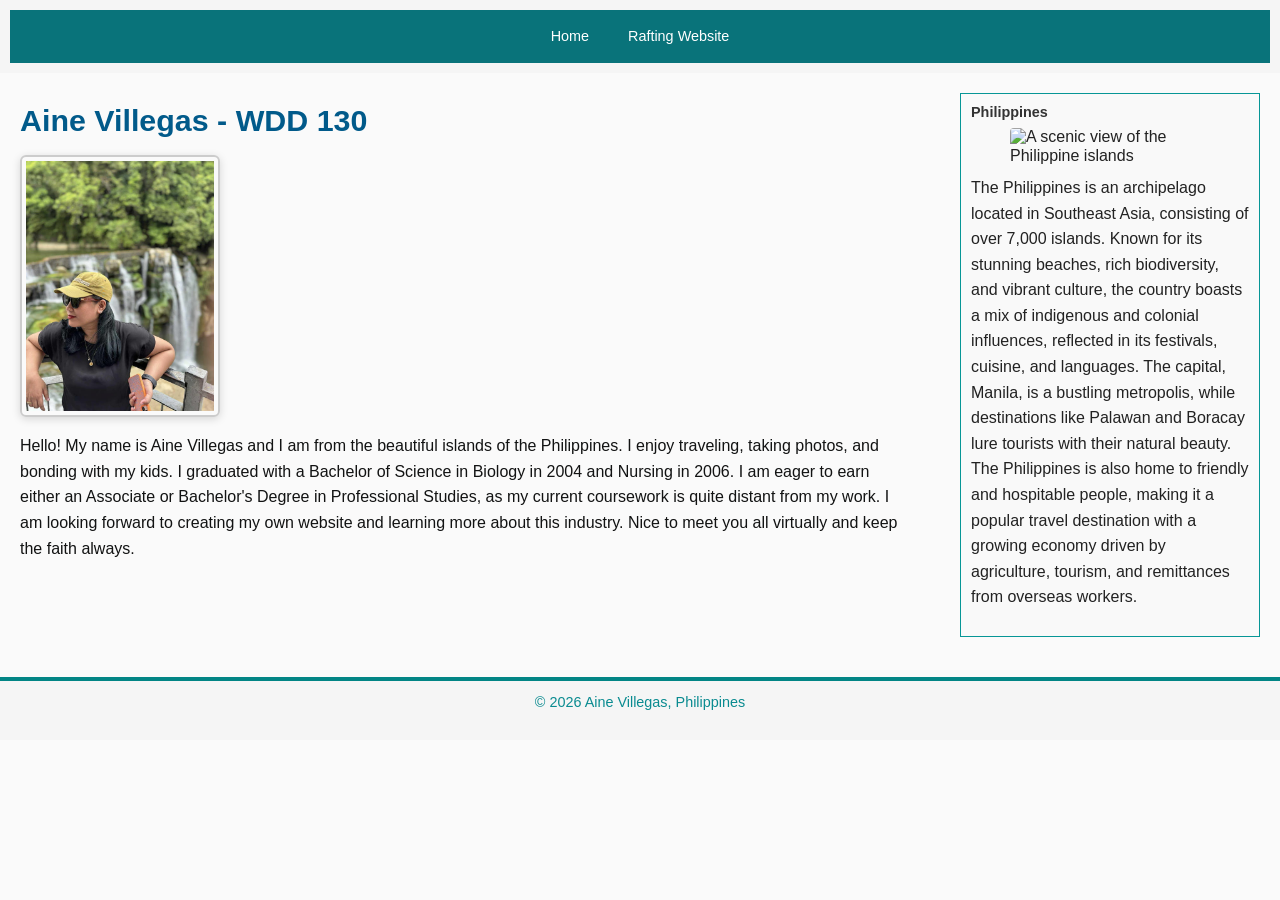
==== index.html @ 46e04218 "commit" ====
<!DOCTYPE html>
<html lang="en-US">

<head>
    <meta charset="utf-8" />
    <meta name="viewport" content="width=device-width, initial-scale=1.0" />

    <title>Aine Villegas | WDD 130</title>

    <meta name="description" content="Aine Villegas's BYU-Idaho WDD 130 course home page." />
    <meta name="author" content="Aine Villegas" />

    <link rel="stylesheet" href="styles/styles.css" />
</head>

<body>
    <header>
        <nav>
            <a href="#">Home</a>
            <a href="wwr/">Rafting Website</a>
        </nav>
    </header>

    <div class="content-wrap">
        <main>
            <h1>Aine Villegas - WDD 130</h1>

            <img src="images/profile.jpg" alt="Hello, my name is Aine Villegas" width="200" />

            <p>
                Hello! My name is Aine Villegas and I am from the beautiful islands of the
                Philippines. I enjoy traveling, taking photos, and bonding with my kids. I graduated
                with a Bachelor of Science in Biology in 2004 and Nursing in 2006. I am eager to
                earn either an Associate or Bachelor's Degree in Professional Studies, as my current
                coursework is quite distant from my work. I am looking forward to creating my own
                website and learning more about this industry. Nice to meet you all virtually and
                keep the faith
                always.
            </p>
        </main>

        <aside>
            <h2>Philippines</h2>
            <img src="images/philippines.jpg" alt="A scenic view of the Philippine islands"
              width="200" />
            <p>
                The Philippines is an archipelago located in Southeast Asia, consisting of over
                7,000 islands. Known for its stunning beaches, rich biodiversity, and vibrant
                culture, the country boasts a mix of indigenous and colonial influences, reflected
                in its festivals, cuisine, and languages. The capital, Manila, is a bustling
                metropolis, while destinations like Palawan and Boracay lure tourists with their
                natural beauty. The Philippines is also home to friendly and hospitable people,
                making it a popular travel destination with a growing economy driven by agriculture,
                tourism, and remittances from overseas workers.
            </p>
        </aside>
    </div>

    <footer>
        <p>© 2026 Aine Villegas, Philippines</p>
    </footer>
</body>

</html>
---- styles/styles.css ----
* {
    box-sizing: border-box;
}

html {
    line-height: 1.15;
    -webkit-text-size-adjust: 100%;
}

body {
    margin: 0;
    font-family: Arial, Helvetica, sans-serif;
    color: #121313;
    background-color: #fafafa;
}

header,
footer {
    background-color: #f5f5f5;
    color: #0a8b90;
    padding: 10px;
    text-align: center;
    font-size: 0.9rem;
}

footer {
    margin-top: 20px;
    border-top: 4px solid #028585;
    text-align: center;
    padding-top: 10px;
    font-size: 0.9rem;
}

nav {
    background-color: #09737a;
    padding: 10px;
    display: flex;
    gap: 15px;
    justify-content: center;
    align-items: center;
}

nav a {
    color: #fff;
    padding: 8px 12px;
    display: block;
    text-decoration: none;
    border-radius: 4px;
}

nav a:hover,
nav a:focus {
    color: #097c93;
    background-color: whitesmoke;
    outline: none;
}

main {
    max-width: 900px;
    margin: 0 auto;
    padding: 20px 10px;
}

h1 {
    color: #015a8a;
    margin: 0.5rem 0 1rem;
    font-size: 1.9rem;
    line-height: 1.25;
}

main img {
    width: 200px;
    height: auto;
    border: 2px solid #ccc;
    padding: 4px;
    box-shadow: 0 2px 8px rgba(0, 0, 0, 0.15);
    border-radius: 6px;
    display: block;
    margin: 0 0 1rem 0;
}

img {
    max-width: 100%;
    height: auto;
}

p {
    padding: 0;
    margin: 0 0 1rem 0;
    line-height: 1.6;
}

aside {
    width: 300px;
    margin: 20px;
    padding: 10px;
    border: 1px solid #079696;
    background-color: #f9f9f9;
    color: #222;
    display: block;
    vertical-align: center;
}

aside h2 {
    margin: 0 0 0.50rem 0;
    font-size: 0.9rem;
    color: #333;
}

aside img {
    width: 200px;
    height: auto;
    display: block;
    margin: 0 auto 10px;
    border-radius: 4px;
}

@media (min-width: 980px) {
    .content-wrap {
        display: flex;
        align-items: flex-start;
        gap: 20px;
    }

    main {
        flex: 1 1 auto;
    }
}

@media (max-width: 979px) {
    aside {
        width: auto;
        display: block;
        margin: 10px auto 20px;
    }
}
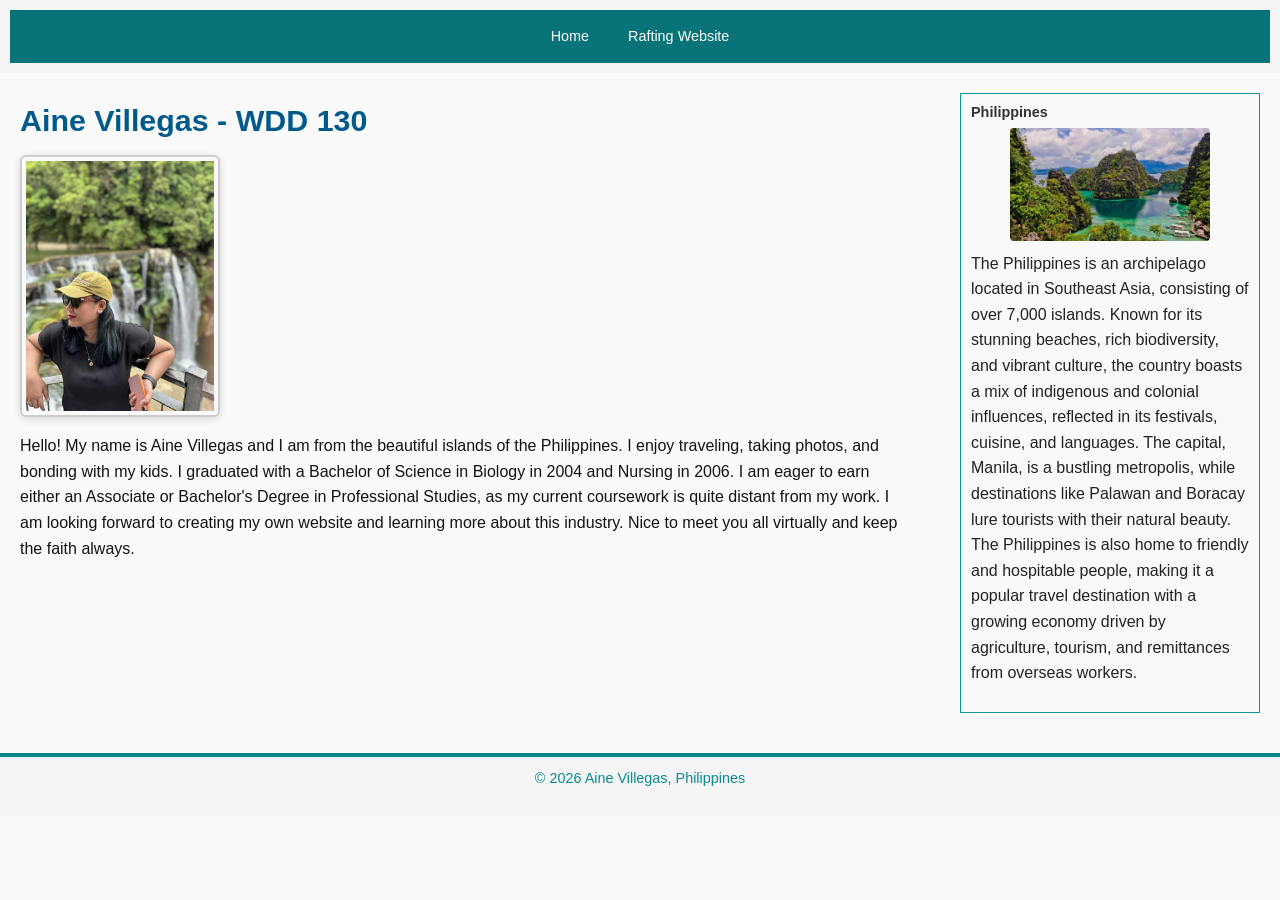
==== commit 14a30d2e: "commit" ====
--- a/index.html
+++ b/index.html
@@ -41,8 +41,7 @@
 
         <aside>
             <h2>Philippines</h2>
-            <img src="images/philippines.jpg" alt="A scenic view of the Philippine islands"
-              width="200" />
+            <img src="images/pinas.jpg" alt="A scenic view of the Philippine islands" width="200" />
             <p>
                 The Philippines is an archipelago located in Southeast Asia, consisting of over
                 7,000 islands. Known for its stunning beaches, rich biodiversity, and vibrant
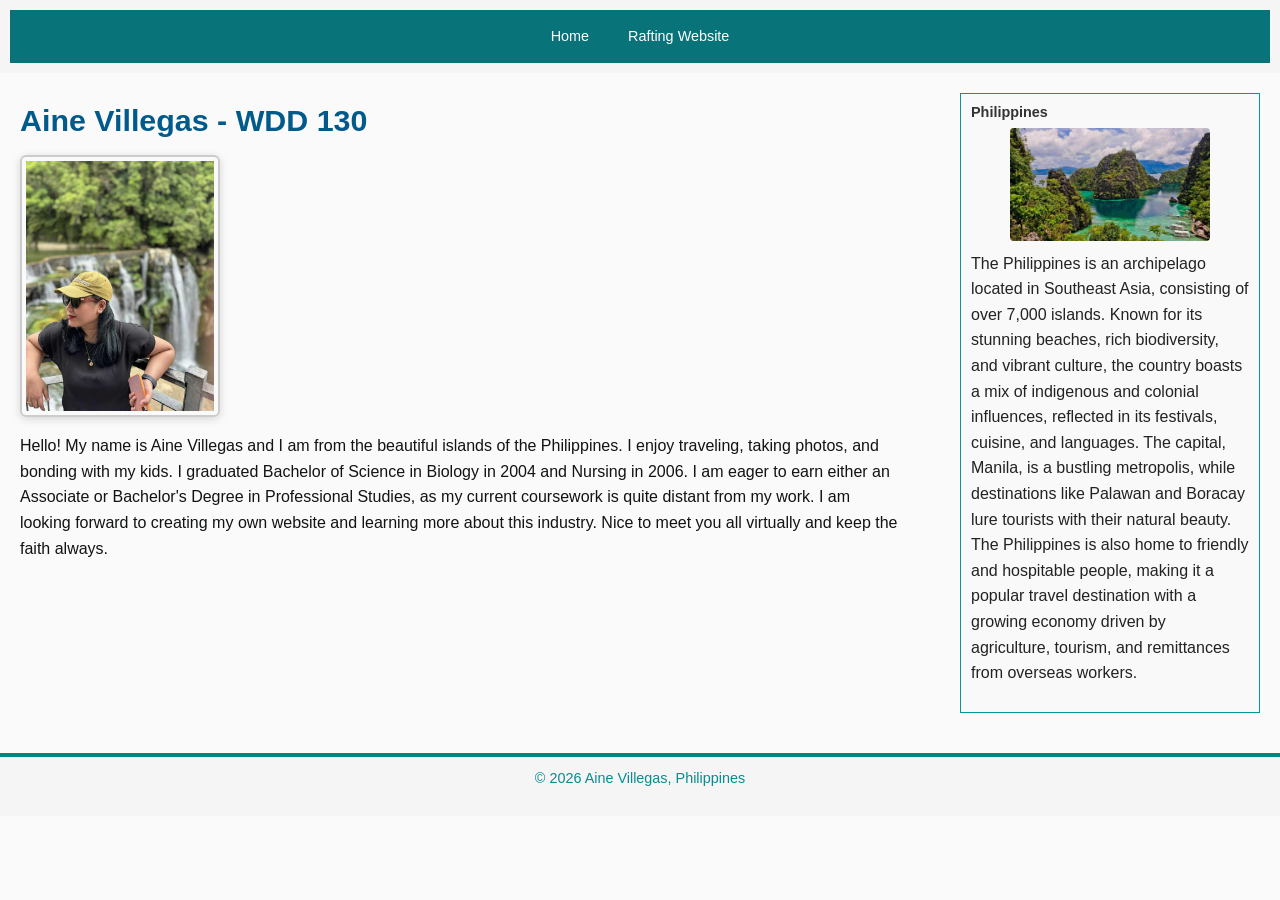
==== commit f0879c96: "commit" ====
--- a/index.html
+++ b/index.html
@@ -30,7 +30,7 @@
             <p>
                 Hello! My name is Aine Villegas and I am from the beautiful islands of the
                 Philippines. I enjoy traveling, taking photos, and bonding with my kids. I graduated
-                with a Bachelor of Science in Biology in 2004 and Nursing in 2006. I am eager to
+                Bachelor of Science in Biology in 2004 and Nursing in 2006. I am eager to
                 earn either an Associate or Bachelor's Degree in Professional Studies, as my current
                 coursework is quite distant from my work. I am looking forward to creating my own
                 website and learning more about this industry. Nice to meet you all virtually and
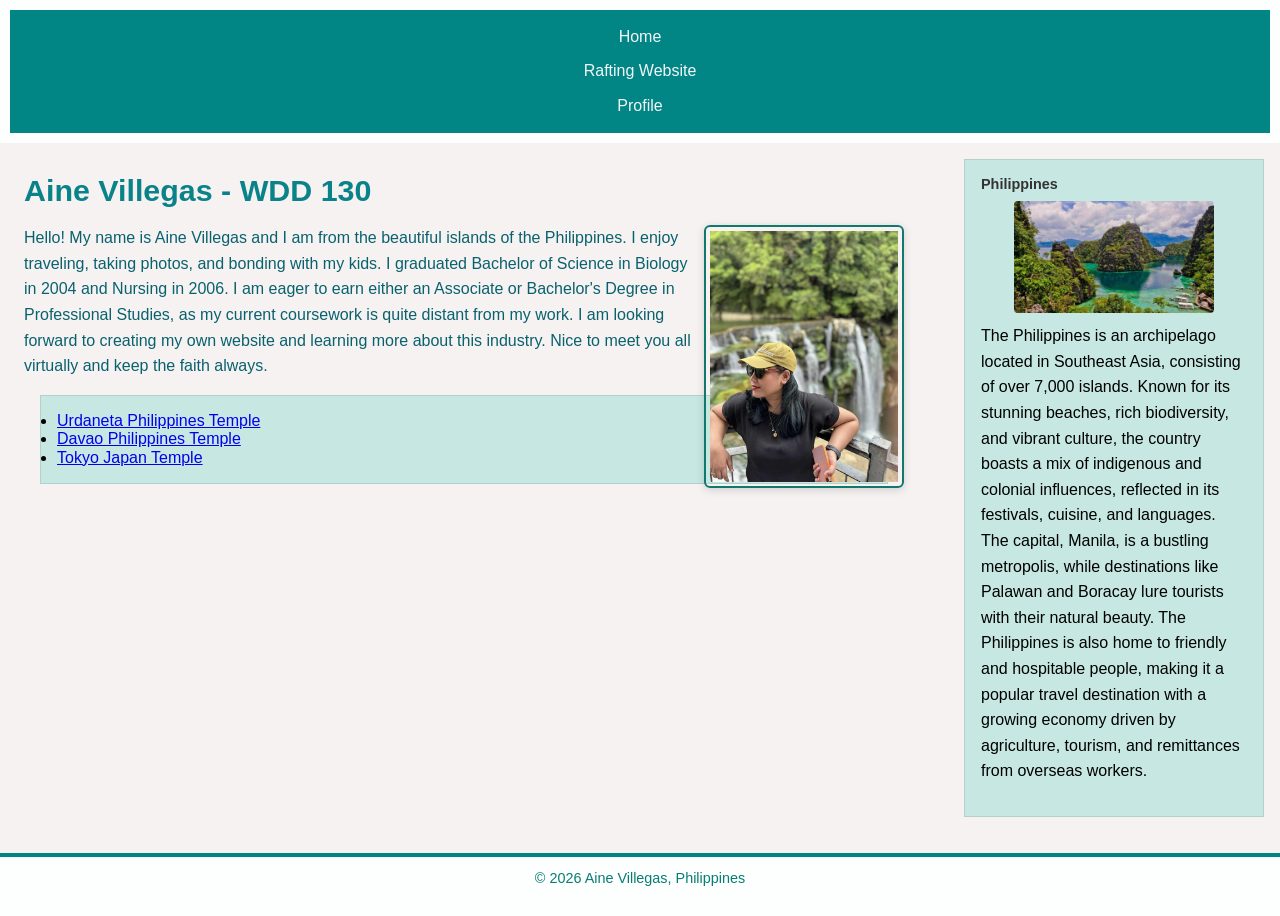
==== commit b2c5df04: "commit" ====
--- a/index.html
+++ b/index.html
@@ -1,3 +1,4 @@
+<!--March 16, 2026-->
 <!DOCTYPE html>
 <html lang="en-US">
 
@@ -11,6 +12,7 @@
     <meta name="author" content="Aine Villegas" />
 
     <link rel="stylesheet" href="styles/styles.css" />
+    <link href="https://fonts.googleapis.com/css2?family=Roboto&display=swap" rel="stylesheet" />
 </head>
 
 <body>
@@ -18,10 +20,11 @@
         <nav>
             <a href="#">Home</a>
             <a href="wwr/">Rafting Website</a>
+            <a href="www.linkedin.com">Profile</a>
         </nav>
     </header>
 
-    <div class="content-wrap">
+    <div class=" content-wrap">
         <main>
             <h1>Aine Villegas - WDD 130</h1>
 
@@ -29,27 +32,41 @@
 
             <p>
                 Hello! My name is Aine Villegas and I am from the beautiful islands of the
-                Philippines. I enjoy traveling, taking photos, and bonding with my kids. I graduated
+                Philippines. I enjoy traveling, taking photos, and bonding with my kids. I
+                graduated
                 Bachelor of Science in Biology in 2004 and Nursing in 2006. I am eager to
-                earn either an Associate or Bachelor's Degree in Professional Studies, as my current
-                coursework is quite distant from my work. I am looking forward to creating my own
-                website and learning more about this industry. Nice to meet you all virtually and
+                earn either an Associate or Bachelor's Degree in Professional Studies, as my
+                current
+                coursework is quite distant from my work. I am looking forward to creating
+                my own
+                website and learning more about this industry. Nice to meet you all
+                virtually and
                 keep the faith
                 always.
             </p>
+            <ul class="box">
+                <li><a href="https://www.churchofjesuschrist.org/temples/details/urdaneta-philippines-temple?lang=eng"
+                      target="blank">Urdaneta Philippines Temple</a></li>
+                <li><a href="https://www.churchofjesuschrist.org/temples/details/davao-philippines-temple?lang=eng"
+                      target="blank">Davao Philippines Temple</a></li>
+                <li><a href="https://www.churchofjesuschrist.org/temples/details/tokyo-japan-temple?lang=eng"
+                      target="blank">Tokyo Japan Temple</a></li>
+                </a></li>
+            </ul>
         </main>
-
-        <aside>
+        <aside class="box">
             <h2>Philippines</h2>
             <img src="images/pinas.jpg" alt="A scenic view of the Philippine islands" width="200" />
             <p>
                 The Philippines is an archipelago located in Southeast Asia, consisting of over
                 7,000 islands. Known for its stunning beaches, rich biodiversity, and vibrant
-                culture, the country boasts a mix of indigenous and colonial influences, reflected
+                culture, the country boasts a mix of indigenous and colonial influences,
+                reflected
                 in its festivals, cuisine, and languages. The capital, Manila, is a bustling
                 metropolis, while destinations like Palawan and Boracay lure tourists with their
                 natural beauty. The Philippines is also home to friendly and hospitable people,
-                making it a popular travel destination with a growing economy driven by agriculture,
+                making it a popular travel destination with a growing economy driven by
+                agriculture,
                 tourism, and remittances from overseas workers.
             </p>
         </aside>
--- a/styles/styles.css
+++ b/styles/styles.css
@@ -1,4 +1,6 @@
 * {
+    margin: 0;
+    padding: 0;
     box-sizing: border-box;
 }
 
@@ -10,38 +12,37 @@
 body {
     margin: 0;
     font-family: Arial, Helvetica, sans-serif;
-    color: #121313;
-    background-color: #fafafa;
+    color: #0a616e;
+    background-color: #f5f2f1;
 }
 
 header,
 footer {
-    background-color: #f5f5f5;
-    color: #0a8b90;
+    background-color: #fdffff;
+    color: #077d72;
     padding: 10px;
     text-align: center;
-    font-size: 0.9rem;
+    font-size: 1.0rem;
 }
 
 footer {
     margin-top: 20px;
     border-top: 4px solid #028585;
-    text-align: center;
     padding-top: 10px;
     font-size: 0.9rem;
 }
 
 nav {
-    background-color: #09737a;
+    background-color: #028585;
     padding: 10px;
-    display: flex;
+    display: block;
     gap: 15px;
     justify-content: center;
     align-items: center;
 }
 
 nav a {
-    color: #fff;
+    color: #f3f7f7;
     padding: 8px 12px;
     display: block;
     text-decoration: none;
@@ -50,8 +51,8 @@
 
 nav a:hover,
 nav a:focus {
-    color: #097c93;
-    background-color: whitesmoke;
+    color: #0c8d7e;
+    background-color: rgb(241, 237, 237);
     outline: none;
 }
 
@@ -62,7 +63,7 @@
 }
 
 h1 {
-    color: #015a8a;
+    color: #0a8289;
     margin: 0.5rem 0 1rem;
     font-size: 1.9rem;
     line-height: 1.25;
@@ -71,12 +72,13 @@
 main img {
     width: 200px;
     height: auto;
-    border: 2px solid #ccc;
+    border: 2px solid #10796c;
     padding: 4px;
     box-shadow: 0 2px 8px rgba(0, 0, 0, 0.15);
     border-radius: 6px;
     display: block;
-    margin: 0 0 1rem 0;
+    margin: 0 0 1rem;
+    float: right;
 }
 
 img {
@@ -86,7 +88,7 @@
 
 p {
     padding: 0;
-    margin: 0 0 1rem 0;
+    margin: 0 0 1rem;
     line-height: 1.6;
 }
 
@@ -94,15 +96,13 @@
     width: 300px;
     margin: 20px;
     padding: 10px;
-    border: 1px solid #079696;
+    border: 1px solid #f8fafa;
     background-color: #f9f9f9;
-    color: #222;
-    display: block;
-    vertical-align: center;
+    color: #2c2a2a;
 }
 
 aside h2 {
-    margin: 0 0 0.50rem 0;
+    margin: 0 0 0.5rem;
     font-size: 0.9rem;
     color: #333;
 }
@@ -130,7 +130,16 @@
 @media (max-width: 979px) {
     aside {
         width: auto;
-        display: block;
         margin: 10px auto 20px;
     }
+}
+
+/* Class Selectors */
+.box {
+    margin: 1rem;
+    border: 1px solid rgba(0, 0, 0, 0.1);
+    padding: 1rem;
+    /* Fixed this line */
+    background-color: #c7e8e2;
+    color: #000;
 }
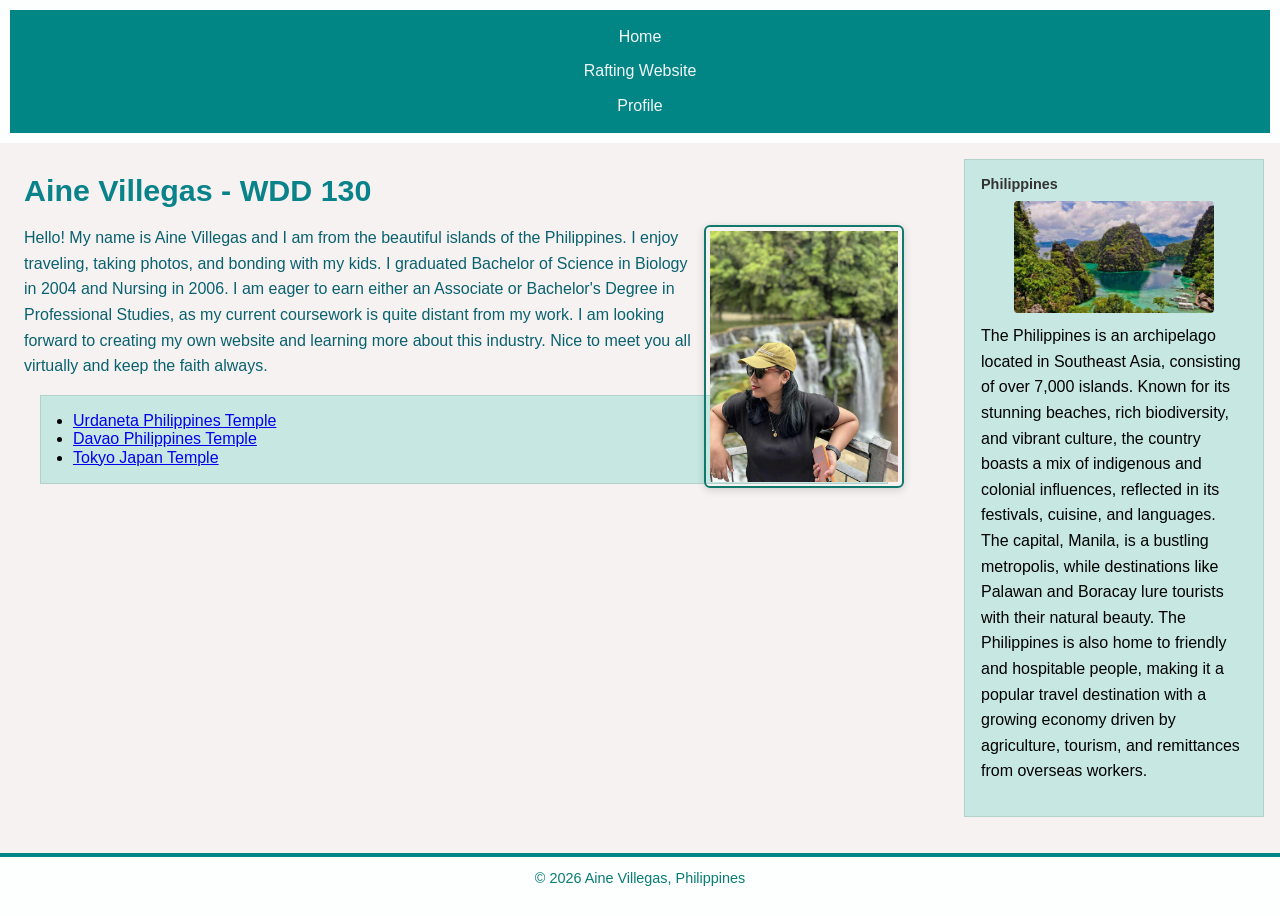
==== commit f516fbc2: "commit" ====
--- a/index.html
+++ b/index.html
@@ -44,7 +44,7 @@
                 keep the faith
                 always.
             </p>
-            <ul class="box">
+            <ul class="box indent">
                 <li><a href="https://www.churchofjesuschrist.org/temples/details/urdaneta-philippines-temple?lang=eng"
                       target="blank">Urdaneta Philippines Temple</a></li>
                 <li><a href="https://www.churchofjesuschrist.org/temples/details/davao-philippines-temple?lang=eng"
--- a/styles/styles.css
+++ b/styles/styles.css
@@ -142,4 +142,8 @@
     /* Fixed this line */
     background-color: #c7e8e2;
     color: #000;
+}
+
+.indent {
+    padding-left: 2rem;
 }
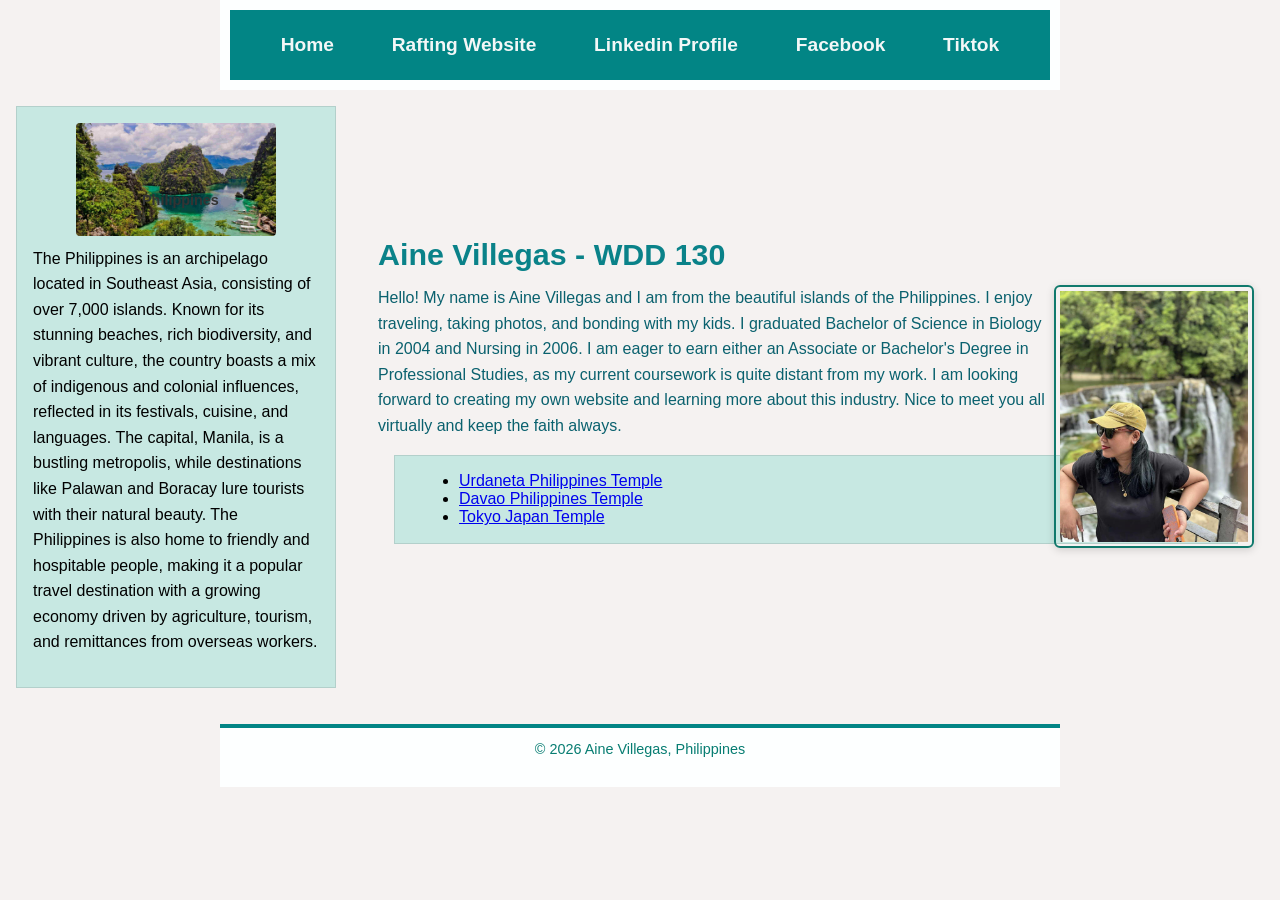
==== commit 8b9fc1ce: "commit" ====
--- a/index.html
+++ b/index.html
@@ -20,15 +20,18 @@
         <nav>
             <a href="#">Home</a>
             <a href="wwr/">Rafting Website</a>
-            <a href="www.linkedin.com">Profile</a>
+            <a href="www.linkedin.com">Linkedin Profile</a>
+            <a href="www.facebook.com"> Facebook </a>
+            <a href="www.tiktok.com"> Tiktok </a>
         </nav>
     </header>
 
-    <div class=" content-wrap">
+    <div class="grid">
         <main>
             <h1>Aine Villegas - WDD 130</h1>
 
-            <img src="images/profile.jpg" alt="Hello, my name is Aine Villegas" width="200" />
+            <img class="media-right" src="images/profile.jpg" alt="Hello, my name is Aine Villegas"
+              width="200" />
 
             <p>
                 Hello! My name is Aine Villegas and I am from the beautiful islands of the
@@ -56,7 +59,8 @@
         </main>
         <aside class="box">
             <h2>Philippines</h2>
-            <img src="images/pinas.jpg" alt="A scenic view of the Philippine islands" width="200" />
+            <img class="media-right" src="images/pinas.jpg"
+              alt="A scenic view of the Philippine islands" width="200" />
             <p>
                 The Philippines is an archipelago located in Southeast Asia, consisting of over
                 7,000 islands. Known for its stunning beaches, rich biodiversity, and vibrant
--- a/styles/styles.css
+++ b/styles/styles.css
@@ -12,8 +12,11 @@
 body {
     margin: 0;
     font-family: Arial, Helvetica, sans-serif;
+    font-size: 16px;
     color: #0a616e;
     background-color: #f5f2f1;
+    display: black;
+
 }
 
 header,
@@ -23,6 +26,8 @@
     padding: 10px;
     text-align: center;
     font-size: 1.0rem;
+    max-width: 840px;
+    margin: 0 auto;
 }
 
 footer {
@@ -34,18 +39,20 @@
 
 nav {
     background-color: #028585;
-    padding: 10px;
-    display: block;
+    padding: 1rem;
+    display: flex;
     gap: 15px;
-    justify-content: center;
-    align-items: center;
+    justify-content: space-evenly;
+    align-items: right;
 }
 
 nav a {
     color: #f3f7f7;
-    padding: 8px 12px;
+    padding: 0.5rem;
     display: block;
     text-decoration: none;
+    font-size: 1.2rem;
+    font-weight: 700;
     border-radius: 4px;
 }
 
@@ -58,15 +65,27 @@
 
 main {
     max-width: 900px;
-    margin: 0 auto;
+    margin: 1rem;
     padding: 20px 10px;
+    grid-column: 2;
+    display: block;
 }
 
 h1 {
     color: #0a8289;
     margin: 0.5rem 0 1rem;
     font-size: 1.9rem;
-    line-height: 1.25;
+    line-height: 1;
+}
+
+h2 {
+    display: block;
+    font-size: 1.5em;
+    margin-block-start: 0.83em;
+    margin-block-end: 0.83em;
+    margin-inline-start: 0px;
+    margin-inline-end: 0px;
+    font-weight: bold;
 }
 
 main img {
@@ -76,7 +95,7 @@
     padding: 4px;
     box-shadow: 0 2px 8px rgba(0, 0, 0, 0.15);
     border-radius: 6px;
-    display: block;
+    display: right;
     margin: 0 0 1rem;
     float: right;
 }
@@ -93,24 +112,31 @@
 }
 
 aside {
-    width: 300px;
+    width: 20rem;
     margin: 20px;
     padding: 10px;
     border: 1px solid #f8fafa;
     background-color: #f9f9f9;
     color: #2c2a2a;
+    position: relative;
+    grid-column: 1;
+    grid-row: 1;
 }
 
 aside h2 {
     margin: 0 0 0.5rem;
     font-size: 0.9rem;
     color: #333;
+    display: flex;
+    position: absolute;
+    top: 85px;
+    left: 125px;
 }
 
 aside img {
     width: 200px;
     height: auto;
-    display: block;
+    display: flex;
     margin: 0 auto 10px;
     border-radius: 4px;
 }
@@ -134,16 +160,19 @@
     }
 }
 
-/* Class Selectors */
 .box {
     margin: 1rem;
     border: 1px solid rgba(0, 0, 0, 0.1);
     padding: 1rem;
-    /* Fixed this line */
     background-color: #c7e8e2;
     color: #000;
 }
 
 .indent {
-    padding-left: 2rem;
+    padding-left: 4rem;
+}
+
+.grid {
+    display: grid;
+    align-items: center;
 }
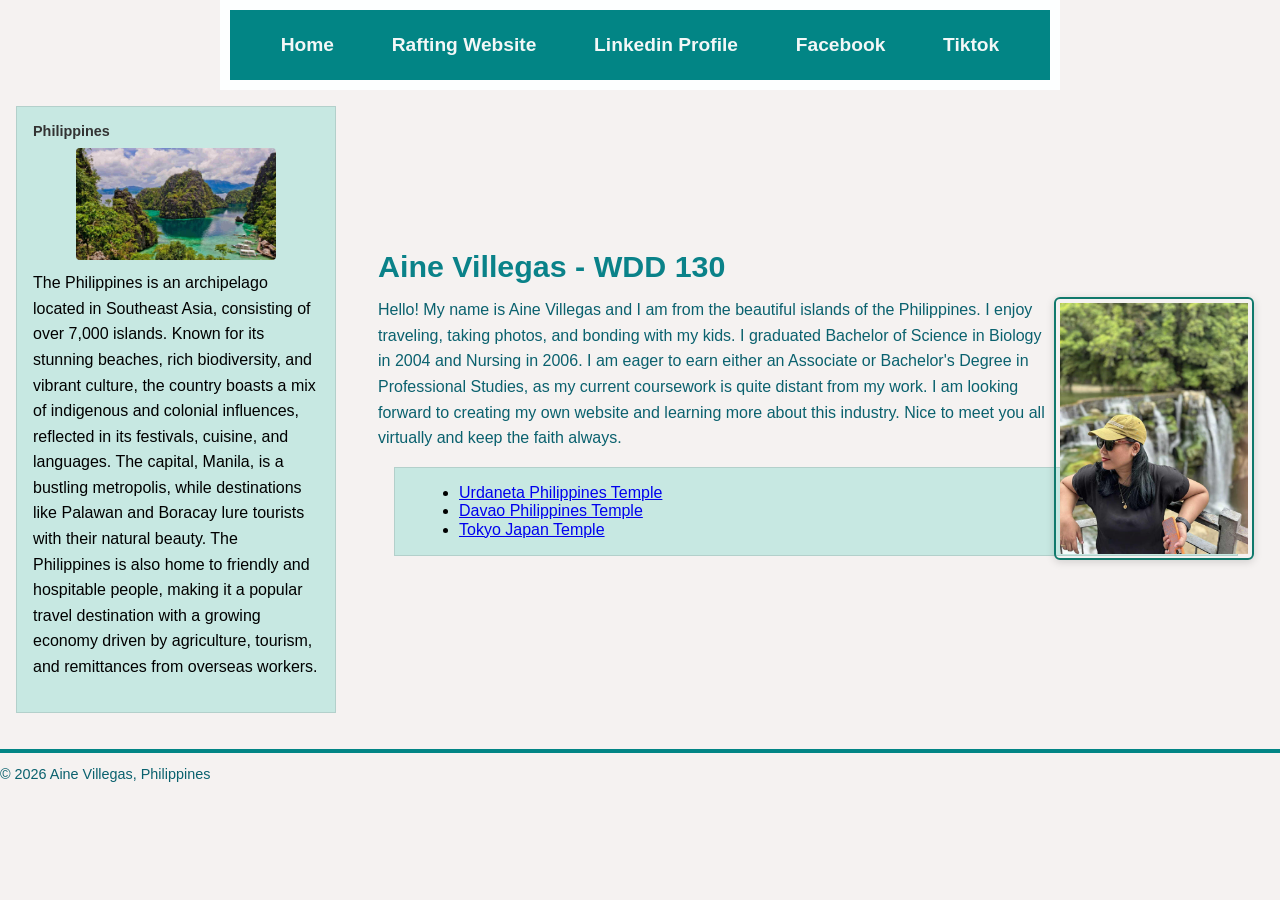
==== commit bb82d3b3: "commit" ====
--- a/index.html
+++ b/index.html
@@ -30,8 +30,7 @@
         <main>
             <h1>Aine Villegas - WDD 130</h1>
 
-            <img class="media-right" src="images/profile.jpg" alt="Hello, my name is Aine Villegas"
-              width="200" />
+            <img src="images/profile.jpg" alt="Hello, my name is Aine Villegas" width="200" />
 
             <p>
                 Hello! My name is Aine Villegas and I am from the beautiful islands of the
@@ -59,8 +58,7 @@
         </main>
         <aside class="box">
             <h2>Philippines</h2>
-            <img class="media-right" src="images/pinas.jpg"
-              alt="A scenic view of the Philippine islands" width="200" />
+            <img src="images/pinas.jpg" alt="A scenic view of the Philippine islands" width="200" />
             <p>
                 The Philippines is an archipelago located in Southeast Asia, consisting of over
                 7,000 islands. Known for its stunning beaches, rich biodiversity, and vibrant
--- a/styles/styles.css
+++ b/styles/styles.css
@@ -20,7 +20,7 @@
 }
 
 header,
-footer {
+.grid footer {
     background-color: #fdffff;
     color: #077d72;
     padding: 10px;
@@ -43,7 +43,7 @@
     display: flex;
     gap: 15px;
     justify-content: space-evenly;
-    align-items: right;
+    align-items: center;
 }
 
 nav a {
@@ -67,7 +67,7 @@
     max-width: 900px;
     margin: 1rem;
     padding: 20px 10px;
-    grid-column: 2;
+    grid-column: 2/3;
     display: block;
 }
 
@@ -113,14 +113,14 @@
 
 aside {
     width: 20rem;
-    margin: 20px;
+    margin: 10px;
     padding: 10px;
     border: 1px solid #f8fafa;
     background-color: #f9f9f9;
     color: #2c2a2a;
     position: relative;
-    grid-column: 1;
-    grid-row: 1;
+    grid-column: 1/2;
+    grid-row: 1/2;
 }
 
 aside h2 {
@@ -128,9 +128,9 @@
     font-size: 0.9rem;
     color: #333;
     display: flex;
-    position: absolute;
-    top: 85px;
-    left: 125px;
+    position: relative;
+    top: 0px;
+    left: 0px;
 }
 
 aside img {
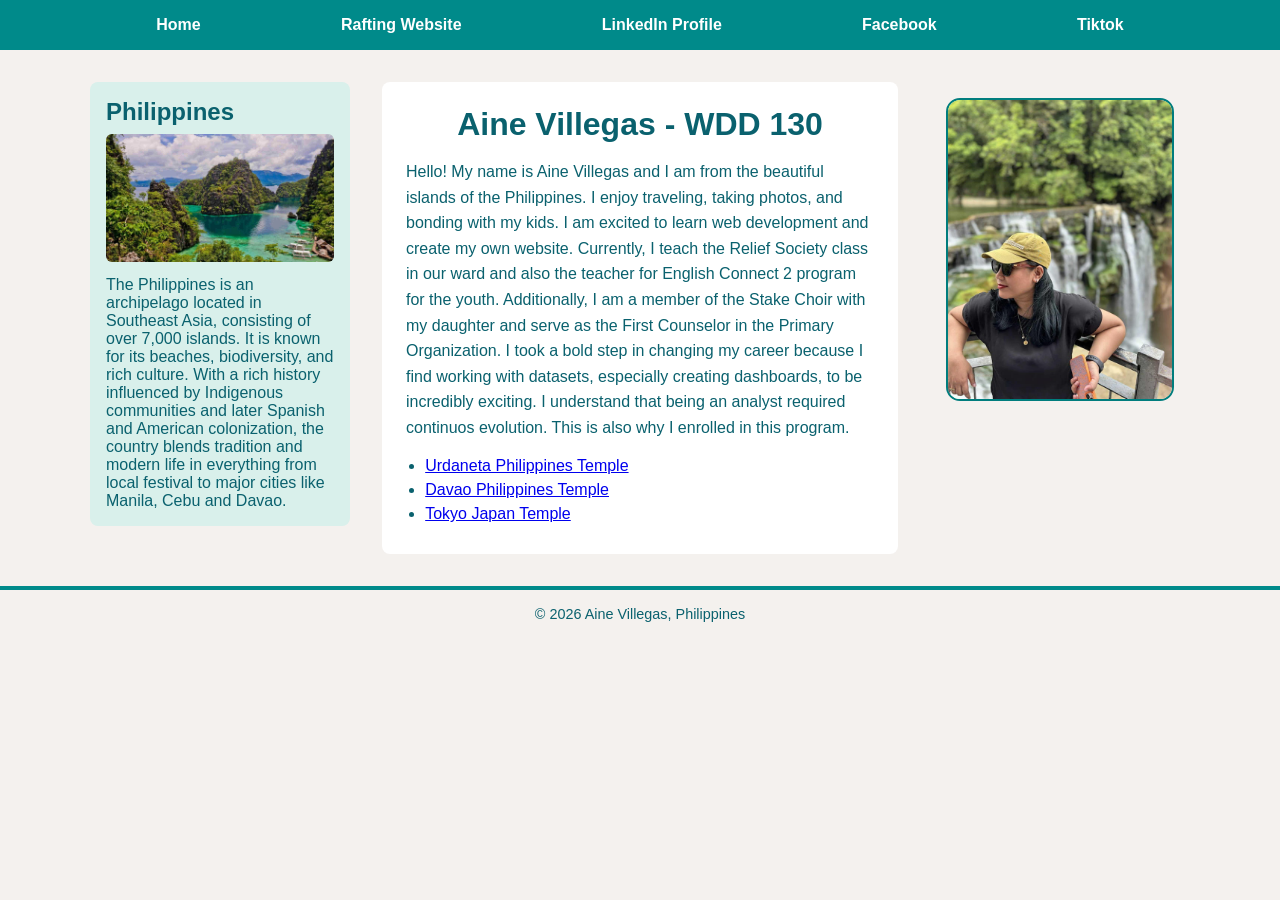
==== commit ebbbe1d0: "commit" ====
--- a/index.html
+++ b/index.html
@@ -1,82 +1,82 @@
-<!--March 16, 2026-->
 <!DOCTYPE html>
 <html lang="en-US">
 
 <head>
-    <meta charset="utf-8" />
-    <meta name="viewport" content="width=device-width, initial-scale=1.0" />
-
+    <meta charset="utf-8">
+    <meta name="viewport" content="width=device-width, initial-scale=1.0">
     <title>Aine Villegas | WDD 130</title>
-
-    <meta name="description" content="Aine Villegas's BYU-Idaho WDD 130 course home page." />
-    <meta name="author" content="Aine Villegas" />
-
-    <link rel="stylesheet" href="styles/styles.css" />
-    <link href="https://fonts.googleapis.com/css2?family=Roboto&display=swap" rel="stylesheet" />
+    <meta name="description" content="Aine Villegas WDD 130 homepage">
+    <link rel="stylesheet" href="styles/styles.css">
 </head>
 
 <body>
+
     <header>
         <nav>
             <a href="#">Home</a>
             <a href="wwr/">Rafting Website</a>
-            <a href="www.linkedin.com">Linkedin Profile</a>
-            <a href="www.facebook.com"> Facebook </a>
-            <a href="www.tiktok.com"> Tiktok </a>
+            <a href="https://www.linkedin.com">LinkedIn Profile</a>
+            <a href="https://www.facebook.com">Facebook</a>
+            <a href="https://www.tiktok.com">Tiktok</a>
         </nav>
     </header>
 
-    <div class="grid">
-        <main>
+    <!-- MAIN GRID -->
+    <div class="content-grid">
+
+        <!-- LEFT CARD -->
+        <aside class="side-card">
+            <h2>Philippines</h2>
+            <img src="images/pinas.jpg" alt="Philippines landscape">
+            <p>
+                The Philippines is an archipelago located in Southeast Asia,
+                consisting of over 7,000 islands. It is known for its beaches,
+                biodiversity, and rich culture. With a rich history influenced by Indigenous
+                communities
+                and later Spanish and American colonization, the country blends tradition and modern
+                life
+                in everything from local festival to major cities like Manila, Cebu and Davao.
+            </p>
+        </aside>
+
+        <!-- CENTER CONTENT -->
+        <main class="main-card">
             <h1>Aine Villegas - WDD 130</h1>
+            <p>
+                Hello! My name is Aine Villegas and I am from the beautiful islands
+                of the Philippines. I enjoy traveling, taking photos, and bonding
+                with my kids. I am excited to learn web development and create my
+                own website.
 
-            <img src="images/profile.jpg" alt="Hello, my name is Aine Villegas" width="200" />
+                Currently, I teach the Relief Society class in our ward and also the teacher
+                for English Connect 2 program for the youth. Additionally, I am a member of the
+                Stake Choir with my daughter and serve as the First Counselor in the Primary
+                Organization.
 
-            <p>
-                Hello! My name is Aine Villegas and I am from the beautiful islands of the
-                Philippines. I enjoy traveling, taking photos, and bonding with my kids. I
-                graduated
-                Bachelor of Science in Biology in 2004 and Nursing in 2006. I am eager to
-                earn either an Associate or Bachelor's Degree in Professional Studies, as my
-                current
-                coursework is quite distant from my work. I am looking forward to creating
-                my own
-                website and learning more about this industry. Nice to meet you all
-                virtually and
-                keep the faith
-                always.
+                I took a bold step in changing my career because I find working with datasets,
+                especially creating dashboards, to be incredibly exciting. I understand that being
+                an analyst
+                required continuos evolution. This is also why I enrolled in this program.
             </p>
-            <ul class="box indent">
-                <li><a href="https://www.churchofjesuschrist.org/temples/details/urdaneta-philippines-temple?lang=eng"
-                      target="blank">Urdaneta Philippines Temple</a></li>
-                <li><a href="https://www.churchofjesuschrist.org/temples/details/davao-philippines-temple?lang=eng"
-                      target="blank">Davao Philippines Temple</a></li>
-                <li><a href="https://www.churchofjesuschrist.org/temples/details/tokyo-japan-temple?lang=eng"
-                      target="blank">Tokyo Japan Temple</a></li>
-                </a></li>
+
+            <ul>
+                <li><a href="#">Urdaneta Philippines Temple</a></li>
+                <li><a href="#">Davao Philippines Temple</a></li>
+                <li><a href="#">Tokyo Japan Temple</a></li>
             </ul>
         </main>
-        <aside class="box">
-            <h2>Philippines</h2>
-            <img src="images/pinas.jpg" alt="A scenic view of the Philippine islands" width="200" />
-            <p>
-                The Philippines is an archipelago located in Southeast Asia, consisting of over
-                7,000 islands. Known for its stunning beaches, rich biodiversity, and vibrant
-                culture, the country boasts a mix of indigenous and colonial influences,
-                reflected
-                in its festivals, cuisine, and languages. The capital, Manila, is a bustling
-                metropolis, while destinations like Palawan and Boracay lure tourists with their
-                natural beauty. The Philippines is also home to friendly and hospitable people,
-                making it a popular travel destination with a growing economy driven by
-                agriculture,
-                tourism, and remittances from overseas workers.
-            </p>
-        </aside>
+
+        <!-- RIGHT PHOTO -->
+        <div class="photo-card">
+            <img src="images/profile.jpg" alt="Profile photo">
+        </div>
+
     </div>
 
     <footer>
         <p>© 2026 Aine Villegas, Philippines</p>
     </footer>
+
 </body>
 
 </html>
--- a/styles/styles.css
+++ b/styles/styles.css
@@ -1,178 +1,144 @@
+/* =========================
+   RESET
+========================= */
 * {
     margin: 0;
     padding: 0;
     box-sizing: border-box;
 }
 
-html {
-    line-height: 1.15;
-    -webkit-text-size-adjust: 100%;
+/* =========================
+   BASE
+========================= */
+body {
+    font-family: Arial, Helvetica, sans-serif;
+    background-color: #f4f1ee;
+    color: #0a616e;
 }
 
-body {
-    margin: 0;
-    font-family: Arial, Helvetica, sans-serif;
-    font-size: 16px;
-    color: #0a616e;
-    background-color: #f5f2f1;
-    display: black;
-
+/* =========================
+   NAVIGATION BAR
+========================= */
+nav {
+    background-color: #008a8a;
+    display: flex;
+    justify-content: space-evenly;
+    align-items: center;
+    padding: 1rem;
 }
 
-header,
-.grid footer {
-    background-color: #fdffff;
-    color: #077d72;
-    padding: 10px;
-    text-align: center;
-    font-size: 1.0rem;
-    max-width: 840px;
-    margin: 0 auto;
+nav a {
+    color: #ffffff;
+    text-decoration: none;
+    font-weight: bold;
 }
 
+nav a:hover {
+    text-decoration: underline;
+}
+
+/* =========================
+   MAIN GRID LAYOUT
+========================= */
+.content-grid {
+    display: grid;
+    grid-template-columns: 260px 1fr 260px;
+    gap: 2rem;
+    max-width: 1100px;
+    margin: 2rem auto;
+    align-items: start;
+}
+
+/* =========================
+   LEFT: PHILIPPINES CARD
+========================= */
+.side-card {
+    background-color: #d9f0eb;
+    padding: 1rem;
+    border-radius: 8px;
+}
+
+.side-card h2 {
+    margin-bottom: 0.5rem;
+}
+
+.side-card img {
+    width: 100%;
+    border-radius: 6px;
+    margin-bottom: 10px;
+}
+
+/* =========================
+   CENTER: MAIN CONTENT
+========================= */
+.main-card {
+    background-color: #ffffff;
+    padding: 1.5rem;
+    border-radius: 8px;
+}
+
+.main-card h1 {
+    text-align: center;
+    margin-bottom: 1rem;
+}
+
+.main-card p {
+    margin-bottom: 1rem;
+    line-height: 1.6;
+}
+
+.main-card ul {
+    padding-left: 1.2rem;
+}
+
+.main-card li {
+    margin-bottom: 0.4rem;
+}
+
+/* =========================
+   RIGHT: PROFILE PHOTO
+   ✅ MORE LENGTH (TALLER)
+========================= */
+.photo-card {
+    display: flex;
+    justify-content: center;
+    align-items: flex-start;
+    padding: 1rem;
+}
+
+/* Taller but still proportional */
+.photo-card img {
+    width: 100%;
+    max-width: 270px;
+    /* slight width increase */
+    max-height: 420px;
+    /* ✅ MORE LENGTH */
+    object-fit: contain;
+    /* keeps whole image visible */
+    border-radius: 14px;
+    border: 2px solid #007d7d;
+    background-color: #ffffff;
+}
+
+/* =========================
+   FOOTER
+========================= */
 footer {
-    margin-top: 20px;
-    border-top: 4px solid #028585;
-    padding-top: 10px;
+    border-top: 4px solid #008a8a;
+    text-align: center;
+    padding: 1rem;
     font-size: 0.9rem;
 }
 
-nav {
-    background-color: #028585;
-    padding: 1rem;
-    display: flex;
-    gap: 15px;
-    justify-content: space-evenly;
-    align-items: center;
-}
-
-nav a {
-    color: #f3f7f7;
-    padding: 0.5rem;
-    display: block;
-    text-decoration: none;
-    font-size: 1.2rem;
-    font-weight: 700;
-    border-radius: 4px;
-}
-
-nav a:hover,
-nav a:focus {
-    color: #0c8d7e;
-    background-color: rgb(241, 237, 237);
-    outline: none;
-}
-
-main {
-    max-width: 900px;
-    margin: 1rem;
-    padding: 20px 10px;
-    grid-column: 2/3;
-    display: block;
-}
-
-h1 {
-    color: #0a8289;
-    margin: 0.5rem 0 1rem;
-    font-size: 1.9rem;
-    line-height: 1;
-}
-
-h2 {
-    display: block;
-    font-size: 1.5em;
-    margin-block-start: 0.83em;
-    margin-block-end: 0.83em;
-    margin-inline-start: 0px;
-    margin-inline-end: 0px;
-    font-weight: bold;
-}
-
-main img {
-    width: 200px;
-    height: auto;
-    border: 2px solid #10796c;
-    padding: 4px;
-    box-shadow: 0 2px 8px rgba(0, 0, 0, 0.15);
-    border-radius: 6px;
-    display: right;
-    margin: 0 0 1rem;
-    float: right;
-}
-
-img {
-    max-width: 100%;
-    height: auto;
-}
-
-p {
-    padding: 0;
-    margin: 0 0 1rem;
-    line-height: 1.6;
-}
-
-aside {
-    width: 20rem;
-    margin: 10px;
-    padding: 10px;
-    border: 1px solid #f8fafa;
-    background-color: #f9f9f9;
-    color: #2c2a2a;
-    position: relative;
-    grid-column: 1/2;
-    grid-row: 1/2;
-}
-
-aside h2 {
-    margin: 0 0 0.5rem;
-    font-size: 0.9rem;
-    color: #333;
-    display: flex;
-    position: relative;
-    top: 0px;
-    left: 0px;
-}
-
-aside img {
-    width: 200px;
-    height: auto;
-    display: flex;
-    margin: 0 auto 10px;
-    border-radius: 4px;
-}
-
-@media (min-width: 980px) {
-    .content-wrap {
-        display: flex;
-        align-items: flex-start;
-        gap: 20px;
+/* =========================
+   RESPONSIVE
+========================= */
+@media (max-width: 900px) {
+    .content-grid {
+        grid-template-columns: 1fr;
     }
 
-    main {
-        flex: 1 1 auto;
+    .photo-card {
+        justify-content: center;
     }
-}
-
-@media (max-width: 979px) {
-    aside {
-        width: auto;
-        margin: 10px auto 20px;
-    }
-}
-
-.box {
-    margin: 1rem;
-    border: 1px solid rgba(0, 0, 0, 0.1);
-    padding: 1rem;
-    background-color: #c7e8e2;
-    color: #000;
-}
-
-.indent {
-    padding-left: 4rem;
-}
-
-.grid {
-    display: grid;
-    align-items: center;
 }
